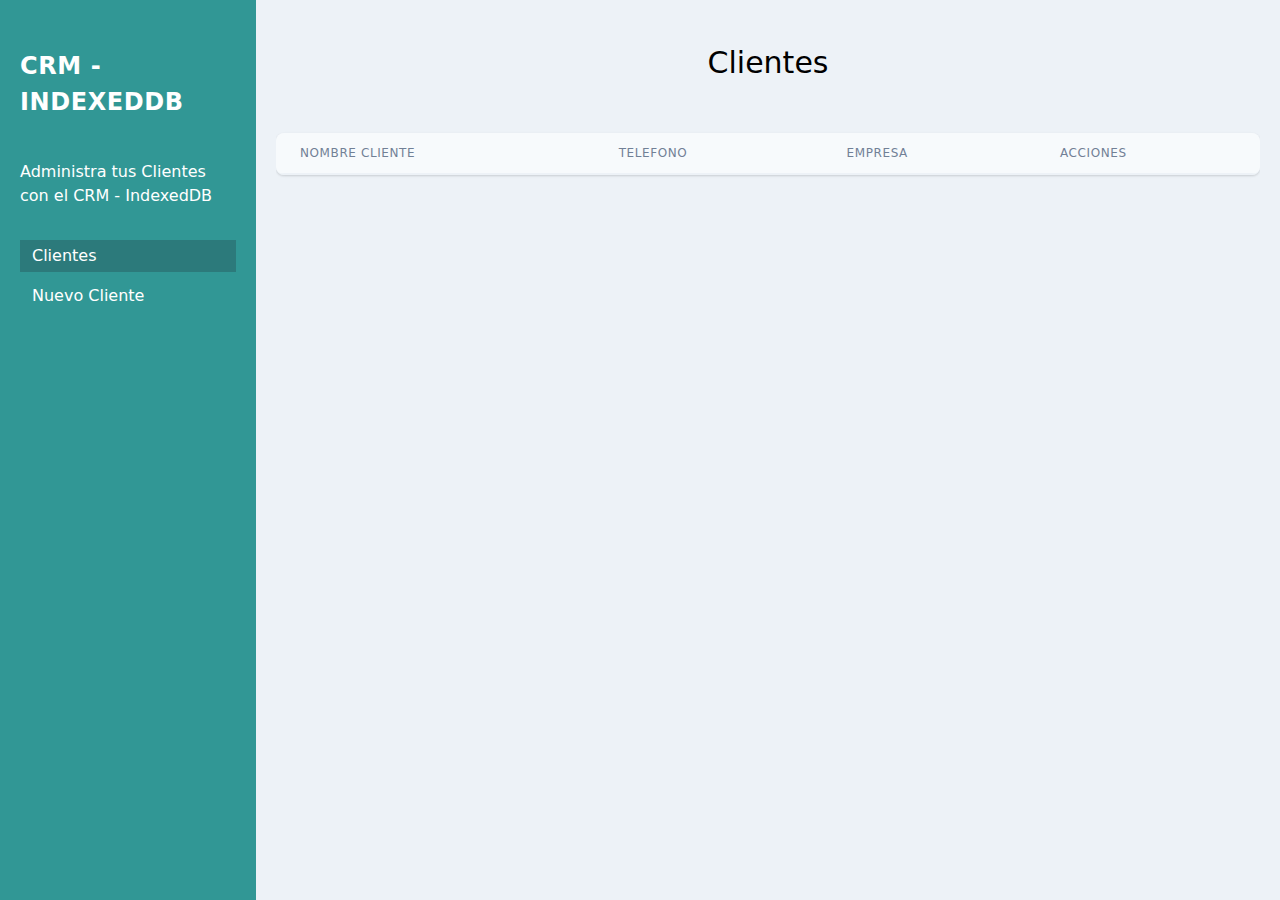
==== Proyecto 2 Implementación de Funcionalidades con JavaScript/index.html @ aacdbc7f "formulario finalizado y creacion de BBDD" ====
<!DOCTYPE html>
<html lang="en">
<head>
    <meta charset="UTF-8">
    <meta name="viewport" content="width=device-width, initial-scale=1.0">
    <title>CRM - IndexedDB</title>
    <link rel="stylesheet" href="css/tailwind.min.css">
</head>
<body class="min-h-100 bg-gray-200">
    <div class="md:flex min-h-screen md:align-top">
        <aside class="md:w-2/5 lg:w-2/5 xl:w-1/5 bg-teal-600 px-5 py-10">
            <h1 class="uppercase text-white tracking-wide text-2xl  font-bold mt-2">CRM - IndexedDB</h1>
            <p class="mt-10 text-white">Administra tus Clientes con el CRM - IndexedDB</p>
            <nav class="mt-8">
                <a  
                    href="/" 
                    class="px-3 py-1 text-white block hover:bg-teal-700 hover:text-yellow-400 bg-teal-700"
                >Clientes</a>
                <a 
                    href="nuevo-cliente.html" 
                    class="px-3 py-1 text-white block hover:bg-teal-900 mt-2 hover:text-yellow-400"
                >Nuevo Cliente</a>
            </nav>
        </aside> <!--sidebar-->
        <main class="md:w-3/5  xl:w-4/5 px-5 py-10 bg-gray-200">
            

            

            <h2 class="text-3xl font-light text-center">Clientes</h2>

            <div class="flex flex-col mt-10">
                <div class="py-2 overflow-x-auto">
                  <div class="align-middle inline-block min-w-full shadow overflow-hidden sm:rounded-lg border-b border-gray-200">
                    <table class="min-w-full">
                        <thead class="bg-gray-100 ">
                            <tr>
                                <th class="px-6 py-3 border-b border-gray-200  text-left text-xs leading-4 font-medium text-gray-600 uppercase tracking-wider">
                                        Nombre Cliente
                                </th>
                                <th class="px-6 py-3 border-b border-gray-200  text-left text-xs leading-4 font-medium text-gray-600 uppercase tracking-wider">
                                        Telefono
                                </th>
                                <th class="px-6 py-3 border-b border-gray-200  text-left text-xs leading-4 font-medium text-gray-600 uppercase tracking-wider">
                                        Empresa
                                </th>
                                <th class="px-6 py-3 border-b border-gray-200  text-left text-xs leading-4 font-medium text-gray-600 uppercase tracking-wider">
                                        Acciones
                                </th>
                            </tr>
                        </thead>
                        <tbody id="listado-clientes" class="bg-white"></tbody>
                    </table>
                  </div>
                </div>
              </div>
        </main>
    </div>
    <script src="js/app.js" type="module"></script>
</body>
</html>
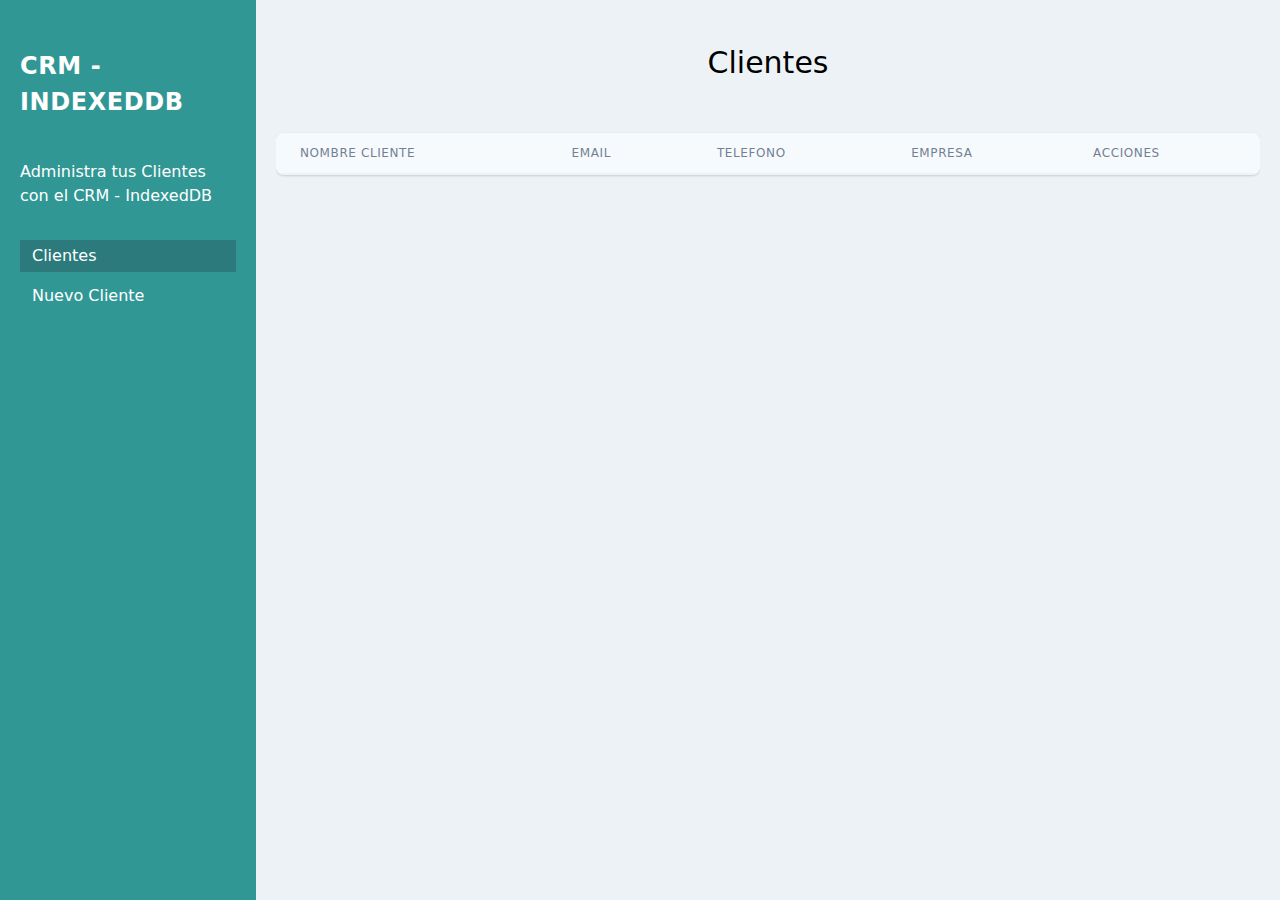
==== commit c980ffdc: "lista de clientes y eliminar" ====
--- a/Proyecto 2 Implementación de Funcionalidades con JavaScript/index.html
+++ b/Proyecto 2 Implementación de Funcionalidades con JavaScript/index.html
@@ -24,19 +24,19 @@
         </aside> <!--sidebar-->
         <main class="md:w-3/5  xl:w-4/5 px-5 py-10 bg-gray-200">
             
-
-            
-
             <h2 class="text-3xl font-light text-center">Clientes</h2>
 
             <div class="flex flex-col mt-10">
                 <div class="py-2 overflow-x-auto">
                   <div class="align-middle inline-block min-w-full shadow overflow-hidden sm:rounded-lg border-b border-gray-200">
-                    <table class="min-w-full">
+                    <table id="tabla-clientes" class="min-w-full">
                         <thead class="bg-gray-100 ">
                             <tr>
                                 <th class="px-6 py-3 border-b border-gray-200  text-left text-xs leading-4 font-medium text-gray-600 uppercase tracking-wider">
                                         Nombre Cliente
+                                </th>
+                                <th class="px-6 py-3 border-b border-gray-200  text-left text-xs leading-4 font-medium text-gray-600 uppercase tracking-wider">
+                                        Email
                                 </th>
                                 <th class="px-6 py-3 border-b border-gray-200  text-left text-xs leading-4 font-medium text-gray-600 uppercase tracking-wider">
                                         Telefono
@@ -48,6 +48,9 @@
                                         Acciones
                                 </th>
                             </tr>
+                            <tbody>
+                                <!-- Aqui cargan los Clientes-->
+                            </tbody>
                         </thead>
                         <tbody id="listado-clientes" class="bg-white"></tbody>
                     </table>
@@ -56,6 +59,6 @@
               </div>
         </main>
     </div>
-    <script src="js/app.js" type="module"></script>
+    <script src="js/app.js"></script>
 </body>
 </html>